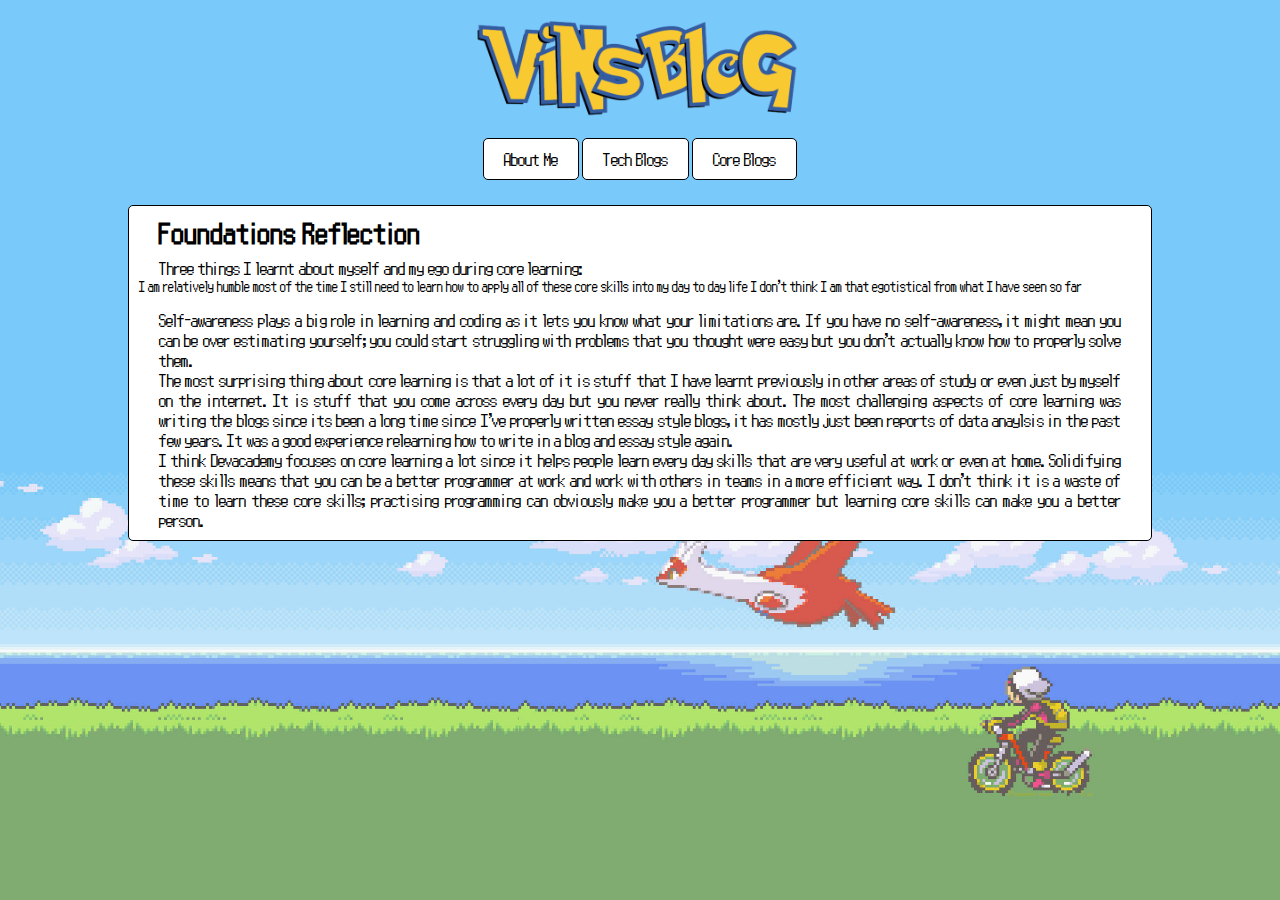
==== blog/foundations-reflection.html @ 34ecfbb7 "Moved blogs to correct folder" ====
<!DOCTYPE html>

<html>
  <head>
    <meta charset="UTF-8" />
    <meta name="viewport" content="width=device-width, initial-scale=1" />
    <title>Vins Blog | CSS Concepts</title>
    <link rel="stylesheet" href="../styles/main.css" />
  </head>

  <body>
    <header>
      <img id="mylogo" src="../styles/title.png" alt="Blog Logo" />
      <nav>
        <ul>
          <li><a href="../index.html"> About Me </a></li>
          <li>
            <a href="#"> Tech Blogs </a>
            <ul class="dropdown">
              <li><a href="#"> CSS Concepts</a></li>
              <li>
                <a href="../blog/javascript-dom.html"> JS Fundamentals</a>
              </li>
            </ul>
          </li>
          <li>
            <a href="#"> Core Blogs </a>
            <ul class="dropdown">
              <li><a href="../blog/te-houtaewa-template.html"> Template</a></li>
              <li><a href="../blog/learning-plan.html"> Learning Plan</a></li>
              <li>
                <a href="../blog/identity-values.html"> Identity & Values</a>
              </li>
              <li>
                <a href="#">Foundations Reflections</a>
              </li>
            </ul>
          </li>
        </ul>
      </nav>
    </header>

    <div class="content">
      <h1>Foundations Reflection</h1>
      <p>Three things I learnt about myself and my ego during core learning:</p>
      <ul>
        <li>I am relatively humble most of the time</li>
        <li>
          I still need to learn how to apply all of these core skills into my
          day to day life
        </li>
        <li>
          I don't think I am that egotistical from what I have seen so far
        </li>
      </ul>
      <br />
      <p>
        Self-awareness plays a big role in learning and coding as it lets you
        know what your limitations are. If you have no self-awareness, it might
        mean you can be over estimating yourself; you could start struggling
        with problems that you thought were easy but you don't actually know how
        to properly solve them.
      </p>
      <p>
        The most surprising thing about core learning is that a lot of it is
        stuff that I have learnt previously in other areas of study or even just
        by myself on the internet. It is stuff that you come across every day
        but you never really think about. The most challenging aspects of core
        learning was writing the blogs since its been a long time since I've
        properly written essay style blogs, it has mostly just been reports of
        data anaylsis in the past few years. It was a good experience relearning
        how to write in a blog and essay style again.
      </p>
      <p>
        I think Devacademy focuses on core learning a lot since it helps people
        learn every day skills that are very useful at work or even at home.
        Solidifying these skills means that you can be a better programmer at
        work and work with others in teams in a more efficient way. I don't
        think it is a waste of time to learn these core skills; practising
        programming can obviously make you a better programmer but learning core
        skills can make you a better person.
      </p>
    </div>
  </body>
</html>
---- styles/main.css ----
@font-face {
  font-family: Pokemon;
  src: url('pokemon-rs.ttf');
}

* {
  box-sizing: border-box;
  margin: 0;
  padding: 0;
  font-family: Pokemon;
}

body {
  background-image: url('pokemonbg.png');
  background-repeat: no-repeat;
  background-attachment: fixed;
  background-size: cover;
  background-position: center;
}

ul {
  list-style: none;
}

ul li {
  display: inline-block;
  position: relative;
}

ul li a {
  display: block;
  padding: 10px 20px;
  color: rgb(0, 0, 0);
  text-decoration: none;
  text-align: center;
  font-size: 20px;
  background: #ffffff;
  border: black;
  border-width: 1px;
  border-style: solid;
  border-radius: 5px;
}
ul li ul.dropdown li {
  display: block;
}
ul li ul.dropdown {
  width: 100%;
  position: absolute;
  z-index: 999;
  display: none;
}
ul li a:hover {
  background: rgb(223, 223, 223);
}

ul li:hover ul.dropdown {
  display: block;
}

#mylogo {
  display: block;
  padding: 20px 25px;
  margin: 0 auto;
  width: 30%;
  min-width: 300px;
}

.logo {
  display: inline-block;
  margin: 0 auto;
  width: 60px;
}

h1 {
  color: rgb(0, 0, 0);
  padding: 0px 20px 10px 20px;
}

h2 {
  color: rgb(0, 0, 0);
  padding: 10px 20px;
}

h3 {
  color: rgb(0, 0, 0);
  padding: 10px 20px;
}

p {
  padding: 0px 20px;
  text-align: justify;
  color: rgb(0, 0, 0);
  font-size: 20px;
}

.content {
  background: #ffffff;
  border: black;
  border-width: 1px;
  border-style: solid;
  border-radius: 5px;
  padding: 10px;
  margin: 25px 10%;
}

nav {
  text-align: center;
}

.picture {
  display: block;
  background: #ffffff;
  border: black;
  border-width: 1px;
  border-style: solid;
  border-radius: 5px;
  padding: 5px;
  margin: 0 auto;
  width: 30%;
  min-width: 300px;
}

ol {
  padding: 5px 40px;
  font-size: 20px;
}
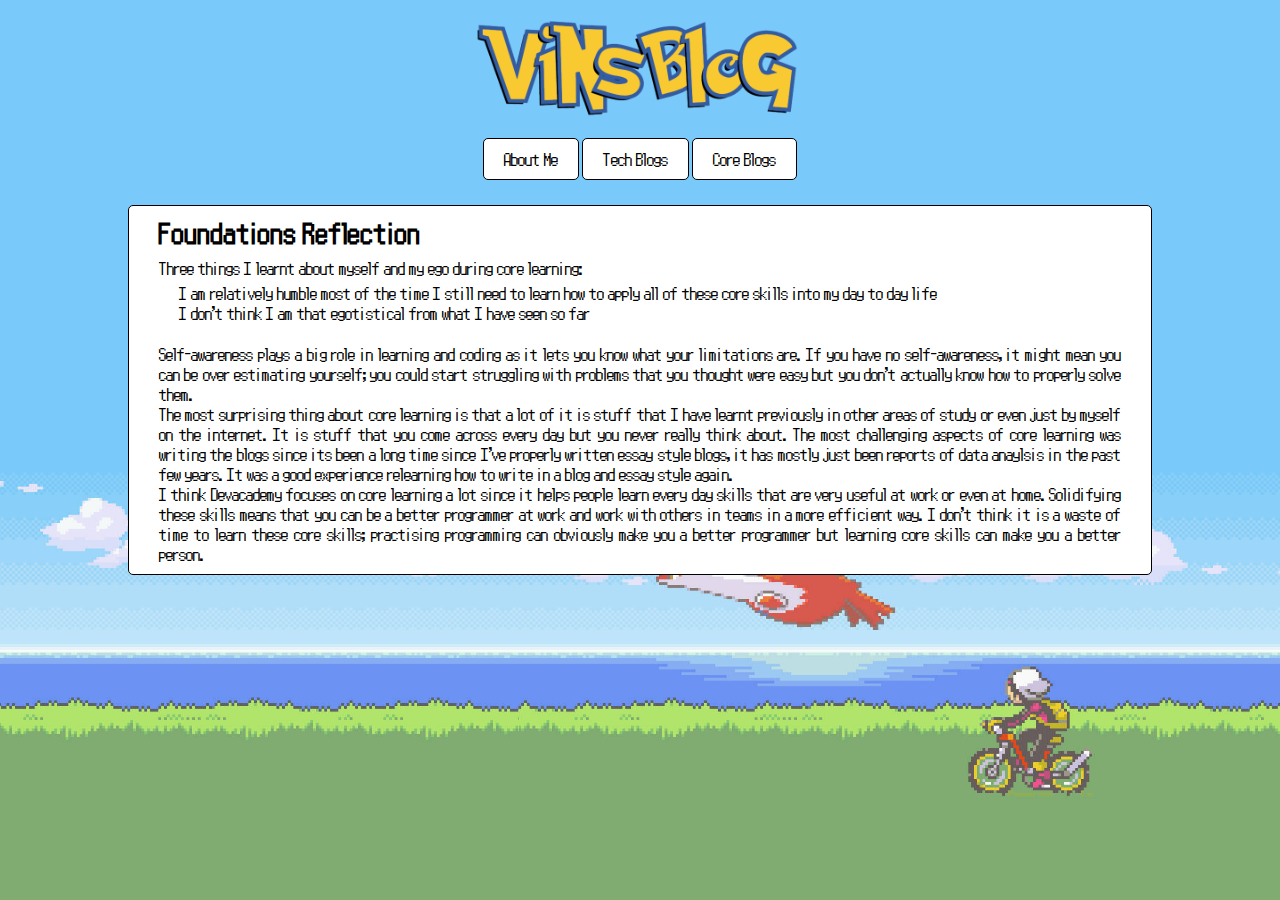
==== commit d5935ec0: "More edits" ====
--- a/blog/foundations-reflection.html
+++ b/blog/foundations-reflection.html
@@ -42,8 +42,8 @@
 
     <div class="content">
       <h1>Foundations Reflection</h1>
-      <p>Three things I learnt about myself and my ego during core learning:</p>
-      <ul>
+      <p>Three things I learnt about myself and my ego during core learning:
+      <ul class='list'>
         <li>I am relatively humble most of the time</li>
         <li>
           I still need to learn how to apply all of these core skills into my
@@ -53,6 +53,7 @@
           I don't think I am that egotistical from what I have seen so far
         </li>
       </ul>
+    </p>
       <br />
       <p>
         Self-awareness plays a big role in learning and coding as it lets you
--- a/styles/main.css
+++ b/styles/main.css
@@ -124,3 +124,8 @@
   padding: 5px 40px;
   font-size: 20px;
 }
+
+.list {
+  padding: 5px 40px;
+  font-size: 20px;
+}
